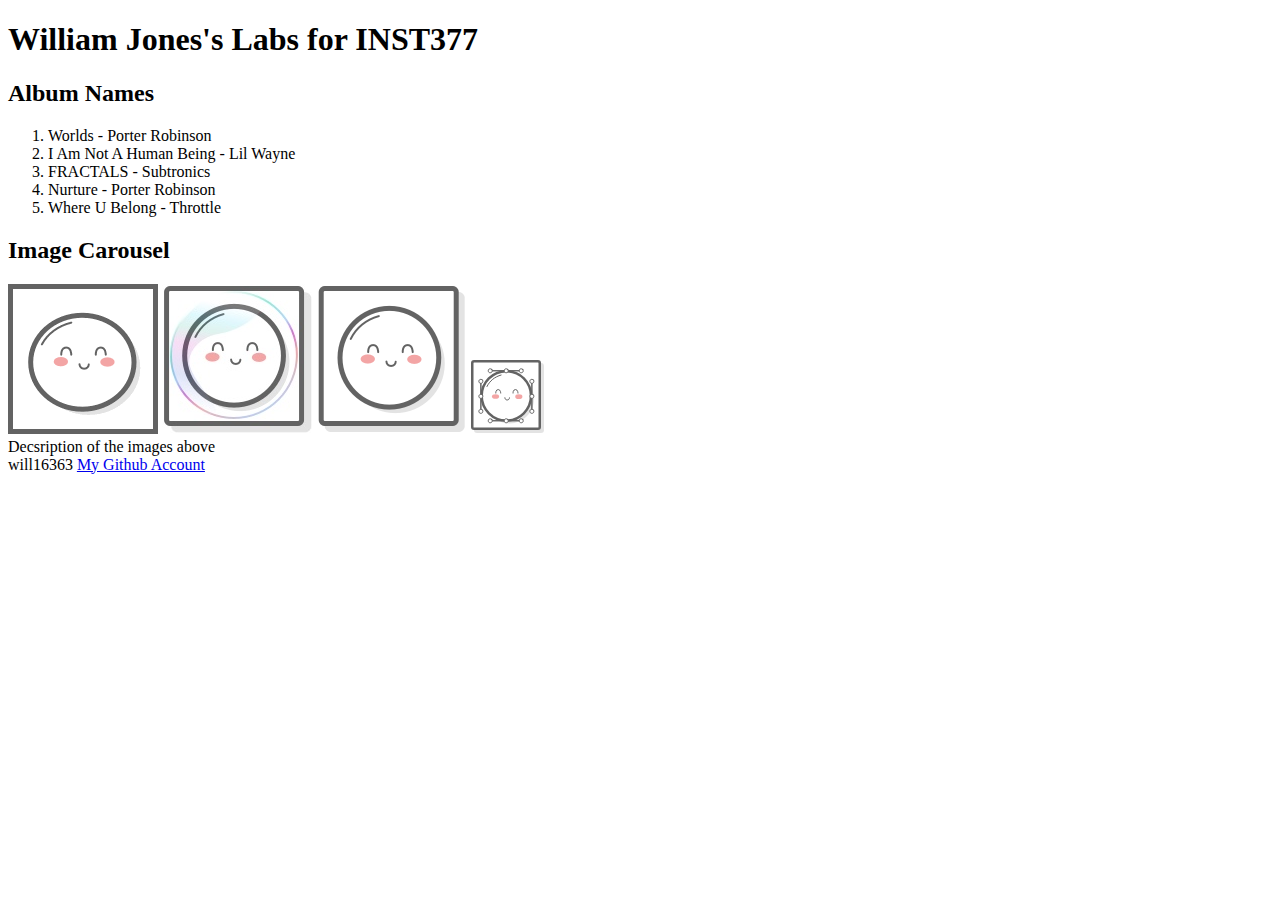
==== client/lab_2/index.html @ 0ba228df "Added box to album name side" ====
<!DOCTYPE html>
<html>
  <head>
    <title>William Jones's INST377 Labs</title>
	<link rel='stylesheet' href='style.css'/>
  </head>
  
  <body>
    <div class="header">
      <h1>William Jones's Labs for INST377</h1>
      <div class="container">
        <div class="left_section">
			<h2>Album Names</h2>
				<div class="box">
					<ol> 
						<li>Worlds - Porter Robinson</li>
						<li>I Am Not A Human Being - Lil Wayne</li>
						<li>FRACTALS - Subtronics</li>
						<li>Nurture - Porter Robinson</li>
						<li>Where U Belong - Throttle</li>
					</ol>
				</div>
		</div>

        <div class="right_section">
          <h2 class="h2">Image Carousel</h2>
            <div class="carousel">
              <img src='images_lab2/mochi.gif' alt='A dancing mochi ball'/>
              <img src='images_lab2/mochi.jpg' alt='A mochi ball in a bubble'/>
              <img src='images_lab2/mochi.png' alt='A mochi ball'/>
              <img src='images_lab2/mochi.svg' alt='A mochi ball with Bézier handles'/>
            </div>
            
            <div class="box">
              Decsription of the images above
            </div>    
          </div>
      </div>  
    
    <footer class="footer">
      will16363 <a class="a" href='https://github.com/will16363'>My Github Account</a></p>
      </footer>
  </body>
</html>
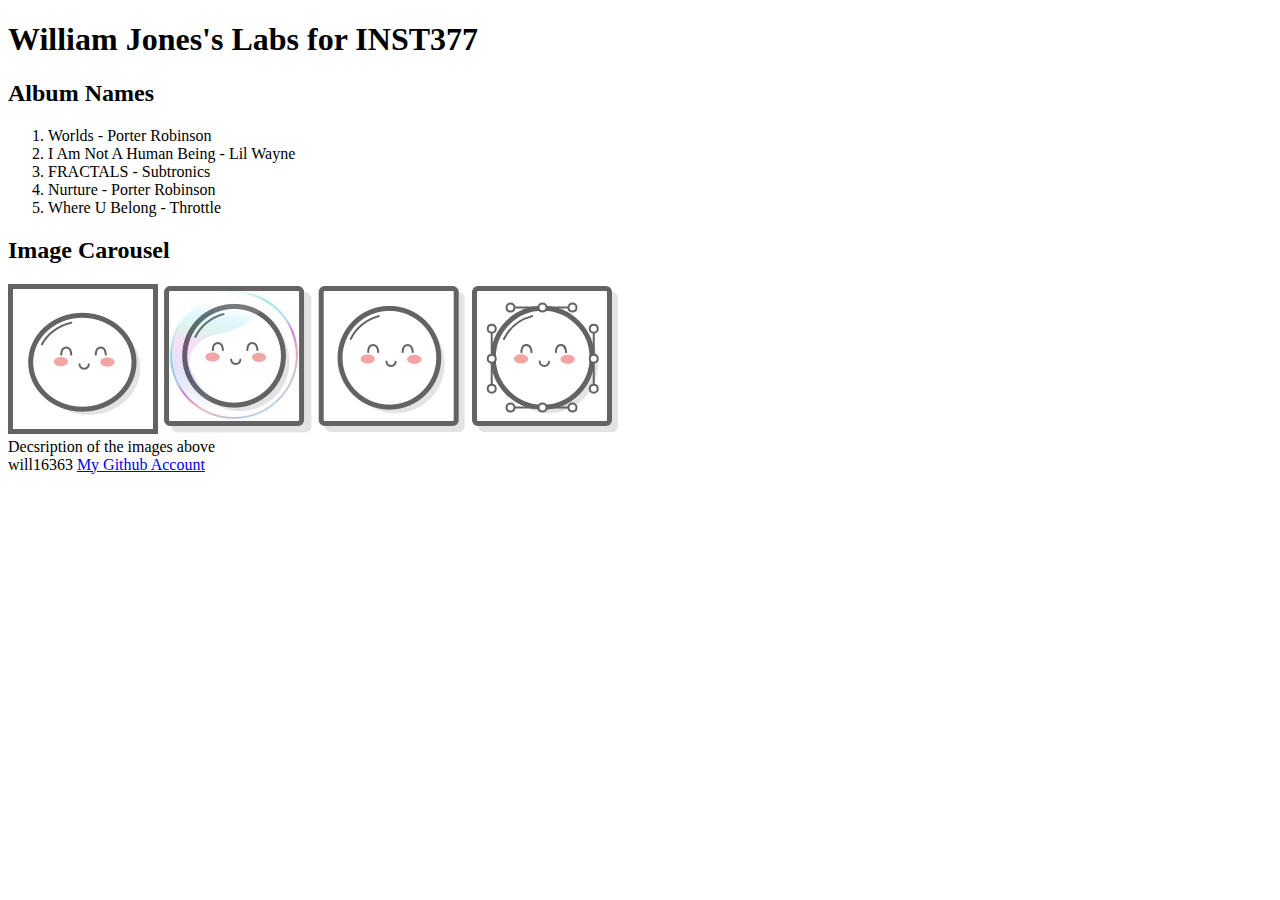
==== commit 4ef9f052: "Update index.html" ====
--- a/client/lab_2/index.html
+++ b/client/lab_2/index.html
@@ -6,37 +6,45 @@
   </head>
   
   <body>
+    <!-- Header -->
     <div class="header">
       <h1>William Jones's Labs for INST377</h1>
-      <div class="container">
-        <div class="left_section">
-			<h2>Album Names</h2>
-				<div class="box">
-					<ol> 
-						<li>Worlds - Porter Robinson</li>
-						<li>I Am Not A Human Being - Lil Wayne</li>
-						<li>FRACTALS - Subtronics</li>
-						<li>Nurture - Porter Robinson</li>
-						<li>Where U Belong - Throttle</li>
-					</ol>
-				</div>
-		</div>
+    </div>
+    
+    <!-- Albums -->
+    <div class="container">
+        <div class="left_section box">
+          <h2>Album Names</h2>
+				    <div class="box">
+              <ol> 
+                <li>Worlds - Porter Robinson</li>
+                <li>I Am Not A Human Being - Lil Wayne</li>
+                <li>FRACTALS - Subtronics</li>
+                <li>Nurture - Porter Robinson</li>
+                <li>Where U Belong - Throttle</li>
+              </ol>
+				    </div>
+    </div>
 
-        <div class="right_section">
-          <h2 class="h2">Image Carousel</h2>
-            <div class="carousel">
-              <img src='images_lab2/mochi.gif' alt='A dancing mochi ball'/>
-              <img src='images_lab2/mochi.jpg' alt='A mochi ball in a bubble'/>
-              <img src='images_lab2/mochi.png' alt='A mochi ball'/>
-              <img src='images_lab2/mochi.svg' alt='A mochi ball with Bézier handles'/>
-            </div>
+    <!-- Images -->
+    <div class="container"></div>
+      <div class="right_section box">
+        <h2 class="h2">Image Carousel</h2>
+          <div class="carousel grid">
+            <img src='images_lab2/mochi.gif' alt='A dancing mochi ball'/>
+            <img src='images_lab2/mochi.jpg' alt='A mochi ball in a bubble'/>
+            <img src='images_lab2/mochi.png' alt='A mochi ball'/>
+            <img src='images_lab2/mochi.svg' width=150 alt='A mochi ball with Bézier handles'/>
+          </div>
             
-            <div class="box">
-              Decsription of the images above
-            </div>    
-          </div>
-      </div>  
+        <!-- Box in image -->
+        <div class="box">
+          Decsription of the images above
+        </div>   
+      </div>
+    </div>
     
+    <!-- Footer -->
     <footer class="footer">
       will16363 <a class="a" href='https://github.com/will16363'>My Github Account</a></p>
       </footer>
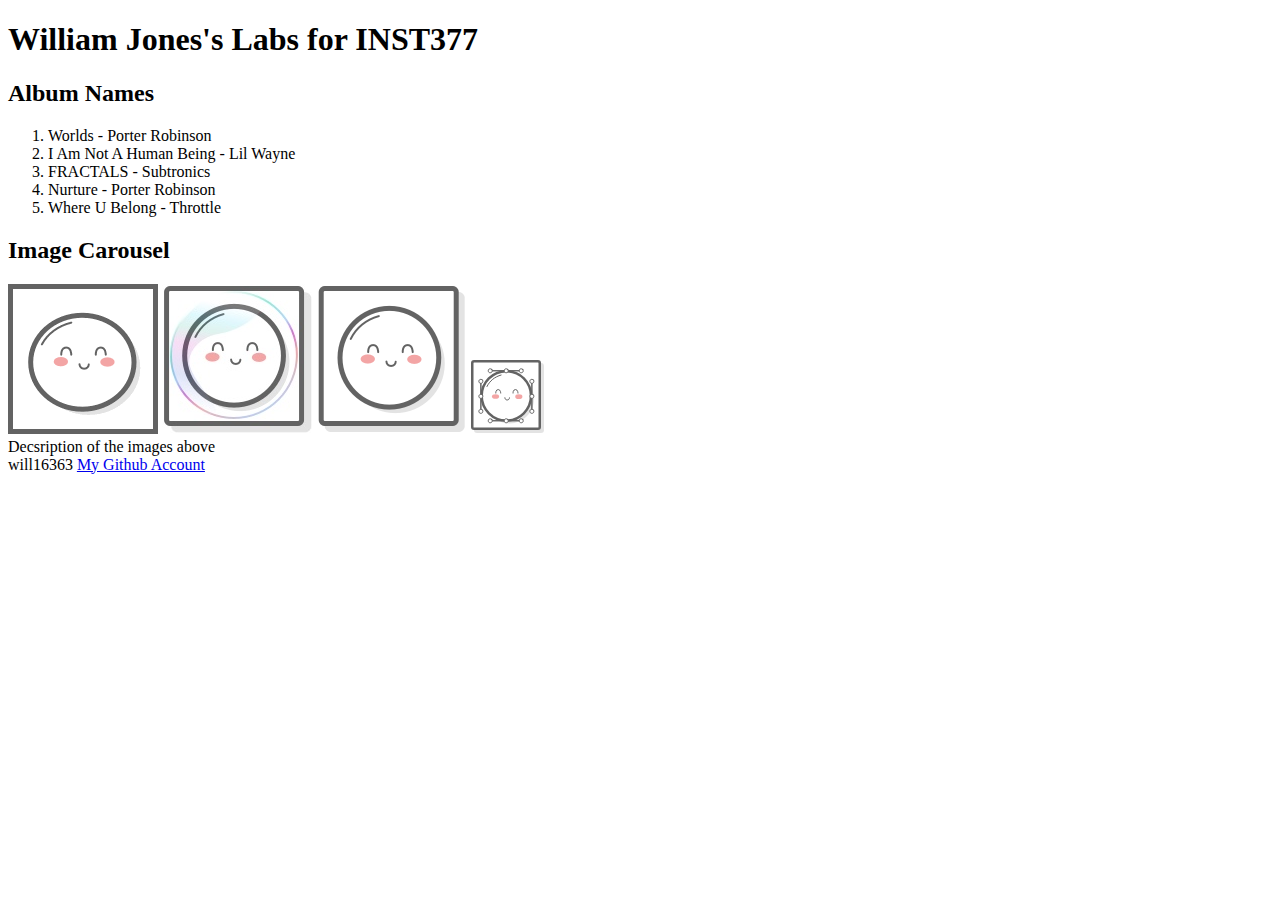
==== commit 30d6aa82: "Update index.html" ====
--- a/client/lab_2/index.html
+++ b/client/lab_2/index.html
@@ -34,7 +34,7 @@
             <img src='images_lab2/mochi.gif' alt='A dancing mochi ball'/>
             <img src='images_lab2/mochi.jpg' alt='A mochi ball in a bubble'/>
             <img src='images_lab2/mochi.png' alt='A mochi ball'/>
-            <img src='images_lab2/mochi.svg' width=150 alt='A mochi ball with Bézier handles'/>
+            <img src='images_lab2/mochi.svg' alt='A mochi ball with Bézier handles'/>
           </div>
             
         <!-- Box in image -->
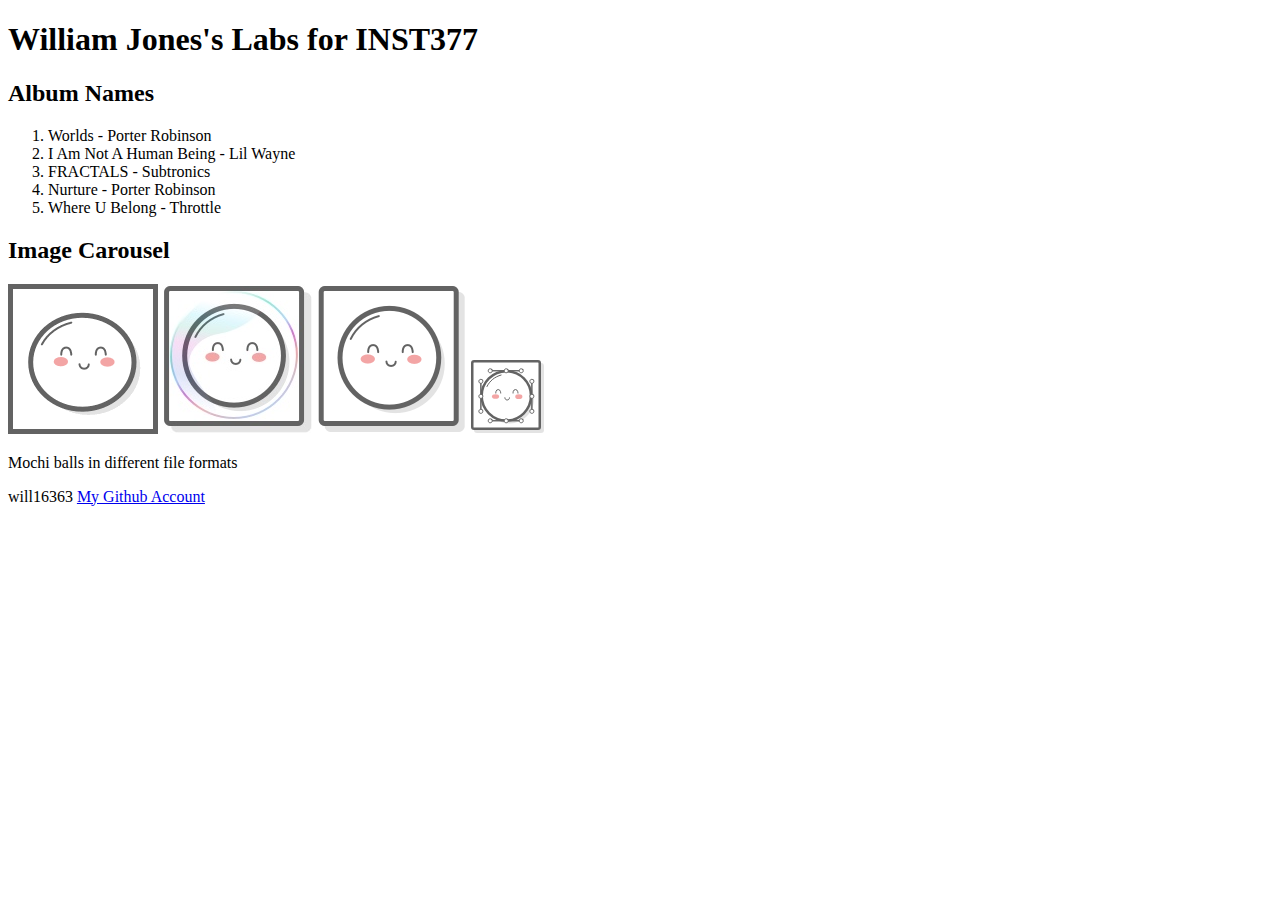
==== commit 761c10ed: "Almost done." ====
--- a/client/lab_2/index.html
+++ b/client/lab_2/index.html
@@ -24,12 +24,12 @@
                 <li>Where U Belong - Throttle</li>
               </ol>
 				    </div>
-    </div>
+      </div>
 
     <!-- Images -->
-    <div class="container"></div>
+    <div class="header">
       <div class="right_section box">
-        <h2 class="h2">Image Carousel</h2>
+        <h2>Image Carousel</h2>
           <div class="carousel grid">
             <img src='images_lab2/mochi.gif' alt='A dancing mochi ball'/>
             <img src='images_lab2/mochi.jpg' alt='A mochi ball in a bubble'/>
@@ -39,14 +39,16 @@
             
         <!-- Box in image -->
         <div class="box">
-          Decsription of the images above
+          <p class="subtitle">Mochi balls in different file formats</p>
         </div>   
       </div>
     </div>
-    
+    </div>
+
     <!-- Footer -->
-    <footer class="footer">
-      will16363 <a class="a" href='https://github.com/will16363'>My Github Account</a></p>
-      </footer>
-  </body>
-</html>+      <div class="wrapper"></div>
+        <footer class="footer">
+          will16363 <a class="a" href='https://github.com/will16363'>My Github Account</a></p>
+        </footer>
+    </body>
+  </html>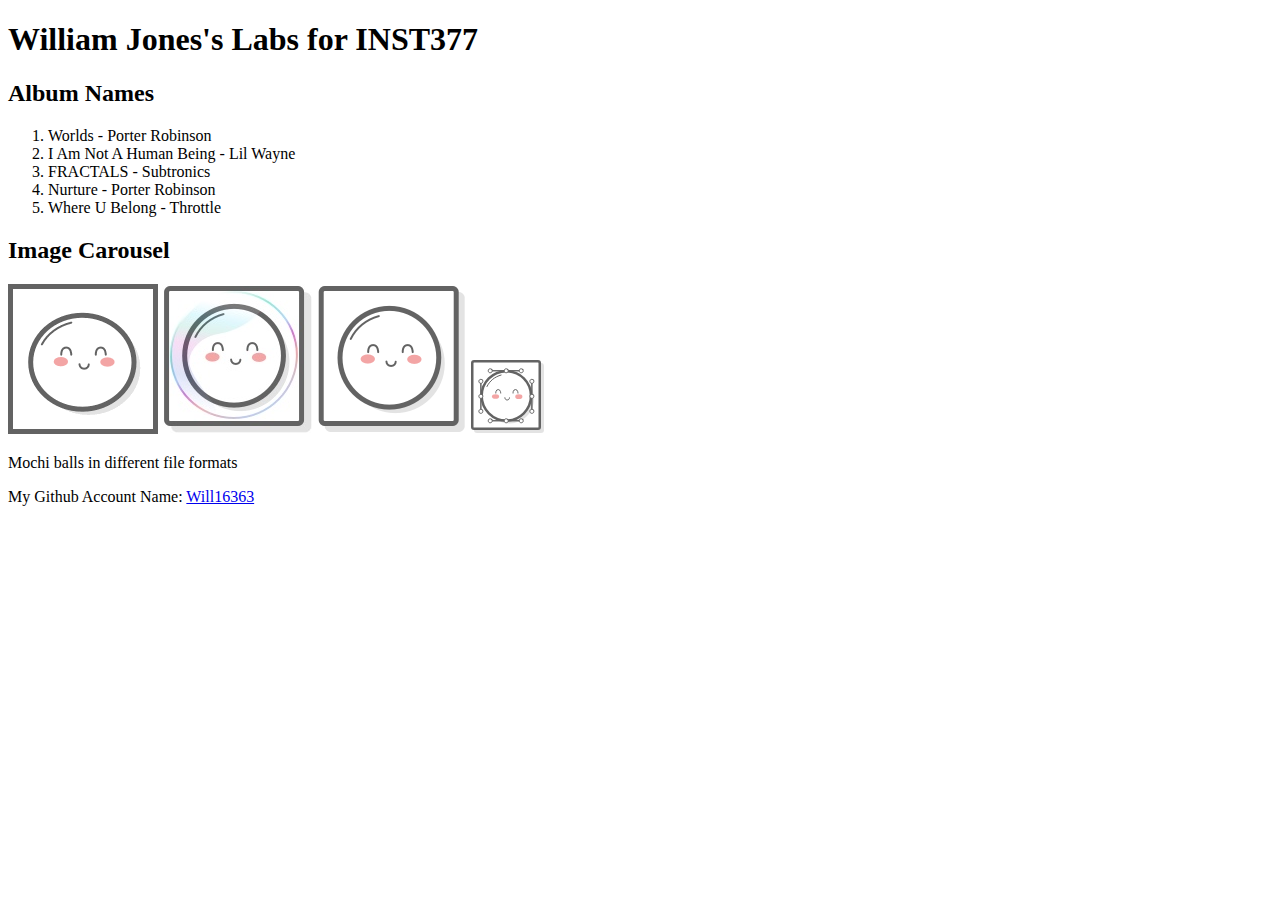
==== commit 0b192c95: "Footer fix." ====
--- a/client/lab_2/index.html
+++ b/client/lab_2/index.html
@@ -48,7 +48,7 @@
     <!-- Footer -->
       <div class="wrapper"></div>
         <footer class="footer">
-          will16363 <a class="a" href='https://github.com/will16363'>My Github Account</a></p>
+          My Github Account Name: <a class="a" href='https://github.com/will16363'>Will16363</a></p>
         </footer>
     </body>
   </html>